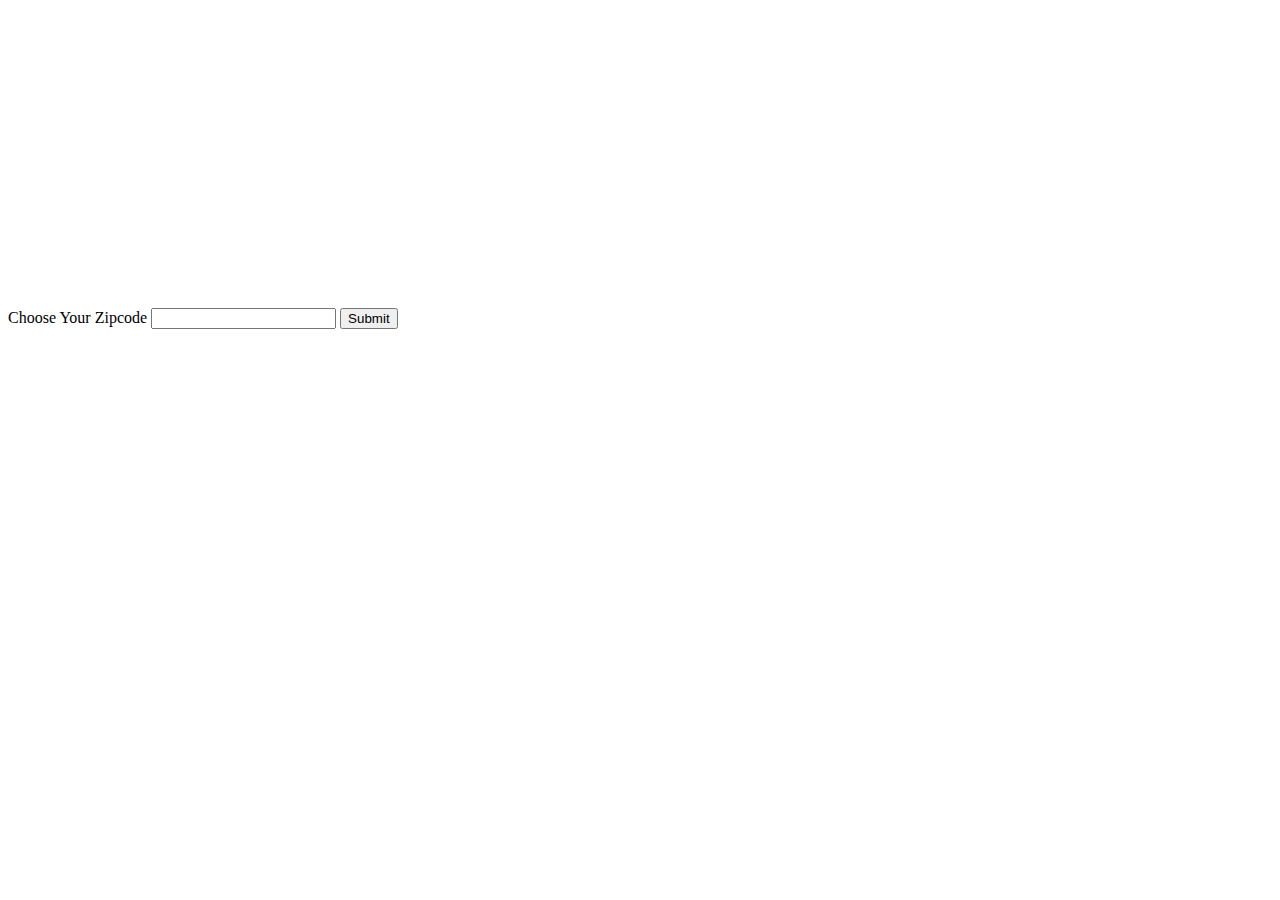
==== index.html @ 86ac6f6b "Add files via upload" ====
<!DOCTYPE html>
<html lang="en">

<head>
    <meta charset="UTF-8">
    <meta name="viewport" content="width=device-width, initial-scale=1.0">
    <meta http-equiv="X-UA-Compatible" content="ie=edge">
    <title>Document</title>

    <script src="https://code.jquery.com/jquery-3.3.1.min.js" integrity="sha256-FgpCb/KJQlLNfOu91ta32o/NMZxltwRo8QtmkMRdAu8="
        crossorigin="anonymous"></script>
    <script src='https://api.tiles.mapbox.com/mapbox-gl-js/v0.46.0/mapbox-gl.js'></script>
    <link href='https://api.tiles.mapbox.com/mapbox-gl-js/v0.46.0/mapbox-gl.css' rel='stylesheet' />
</head>

<body>

    <div id='map' style='width: 400px; height: 300px;'></div>

   

    <form id="zipcode-form">

        <label for="zipcode-input">Choose Your Zipcode</label>

        <input type = "text" id = "zipcode-input">

        <!-- Test Button -->
        <input id = "user-zipcode" type = "submit" value = "Submit">

    </form>

    <!-- WOrking Button -->

    <div id="bus-data"></div>
<!-- 
    <table class="table">
            <thead>
              <tr>
                <th scope="col">Restaurant Name</th>
                <th scope="col">Address</th>
                <th scope="col">Actors</th>
              </tr>
            </thead>
            <tbody> -->
              <!-- Insert movie rows here -->
             </tbody>
          </table> 

    <script>
    //        var createRow = function(data) {
    //   // Get reference to existing tbody element, create a new table row element
    //   var tBody = $("tbody");
    //   var tRow = $("<tr>");

    //   // Methods run on jQuery selectors return the selector they we run on
    //   // This is why we can create and save a reference to a td in the same statement we update its text
    //   var restNameTd = $("<td>").text(data.businesses[0].name);
    //   var restAddressTd = $("<td>").text(data.businesses[0].location.display_address[0]);
    //   var actorsTd = $("<td>").text(data.Actors);
    //   // Append the newly created table data to the table row
    //   tRow.append(restNameTd, restAddressTdTd);
    //   // Append the table row to the table body
    //   tBody.append(tRow);
    // };
        var locations = "";
        
        //var long = data.businesses.coordinates.longitude;
        //var lat = data.businesses.coordinates.latitude;

        mapboxgl.accessToken = 'pk.eyJ1IjoiamFpY2xhcmsxOTk1IiwiYSI6ImNqajFucWl3cTB1Z20zcXQ0NmF0ZjlkencifQ.M2jx9yaj8_XQONjv9iJLjg';
        var map = new mapboxgl.Map({
            container: 'map',
            style: 'mapbox://styles/mapbox/streets-v9',
            center: [-74.065707, 40.730771], // defaulted to rahway nj
             zoom: 13
        });

        $("#user-zipcode").on('click', function (event) {
            // Preventing the button from trying to submit the form
            event.preventDefault();
            // Storing the zipcode entered
            var inputZip = $("#zipcode-input").val().trim();

            locations = inputZip;
            console.log(locations);


            // Create variable query for latitude and longitude
            var YELP_API = "xvXQKslc5FPXMQbD9aUwiI6W94gAZBYARoPj7sjmYXwkWgwXdSiOFVA_YNdtK8zXoxMNA-DrY1twG3F15bShs8Fppu064vISP15QkCiB5wVwz5AadFZEzepPrCFAW3Yx";
            
           
            //User enters in the zipcode that they want to use for the search

            // concatenate the long (-74.065707) and lat (40.730771) into the yelp api url. With a limit of 10 search results for Pizzeria
            const yelpURL = "https://api.yelp.com/v3/businesses/search?term=wings&location=" + locations + "&limit=10";
             //https://api.yelp.com/v3/businesses/search?location=07065&limit=10

            // proxy URL to fix CORS issue
            const proxyURL = 'https://shielded-hamlet-43668.herokuapp.com/';
            

            $.ajax({
                // concatenate the proxyURL with the yelpURL for the CORS issue
                url: proxyURL + yelpURL,
                method: 'GET',

                beforeSend: function (xhr, settings) {
                    xhr.setRequestHeader('Authorization', 'Bearer ' + YELP_API);
                },
                complete: function (response) {
                    // console.log(response);
                    // console.log(response.region);

                }

            }).done(function (data) {
                

                console.log(data);
                console.log(data.businesses[0].name, data.businesses[0].location.display_address[0], data.businesses[0].location.display_address[1]);
                console.log(data.businesses[1].name, data.businesses[1].location.display_address[0], data.businesses[1].location.display_address[1]);


                    
                for (i = 0; i < data.businesses.length; i++){
                    $("#bus-data").append(data.businesses[i].name + "<br>");
                    // $("#bus-data").append(data.businesses[i].location.display_address[i] + "<br>");

                }
                  
                  

            //    console.log(text);

            console.log(data.businesses[0].image_url);
            console.log(data.businesses[0].location.display_address);
            //     }

            var rName = data.businesses[0].name;
            var rLocation = data.businesses[0].location.display_address;
           
            var newDiv = $('<div>');

            var childDiv = $('<div>');
            childDiv.append(rName);
            childDiv.append(rLocation);

            newDiv.append(childDiv);

            $('#text_printer').append(newDiv)

            });
        });


        




// var restInfo1 = $("<p>").text(data.businesses[0].name, data.businesses[0].image_url);

            // var restInfo2 = $("<p>").html(data.businesses[1].name);

            // var restInfo3 = $("<p>").html(data.businesses[2].name);

            // var restInfo4 = $("<p>").html(data.businesses[3].name);

            // var restInfo5 = $("<p>").html(data.businesses[4].name);

            // var restInfo6 = $("<p>").html(data.businesses[5].name);

            // var restInfo7 = $("<p>").html(data.businesses[6].name);

            // var restInfo8 = $("<p>").html(data.businesses[7].name); 

            //     $("#text_printer").html(restInfo1);

            //     $("#text_printer").append(restInfo2);

            //     $("#text_printer").append(restInfo3);

            //     $("#text_printer").append(restInfo4);

            //     $("#text_printer").append(restInfo5);

            //     $("#text_printer").append(restInfo6);

            //     $("#text_printer").append(restInfo7);

            //     $("#text_printer").append(restInfo8);


             
            //  $("#user-zipcode").on("click", function(event) {
            // // Preventing the button from trying to submit the form
            // event.preventDefault();
            // // Storing the zipcode entered
            // var inputZip = $("#zipcode-input").val().trim();

            // locations.push(inputZip);
            // console.log(locations);

            // // Running the searchWingsFunction function (passing in the zipcode as an argument)
            // // console.log(inputZip);
            // // console.log(zipcode);
            
            
    </script>

</html>
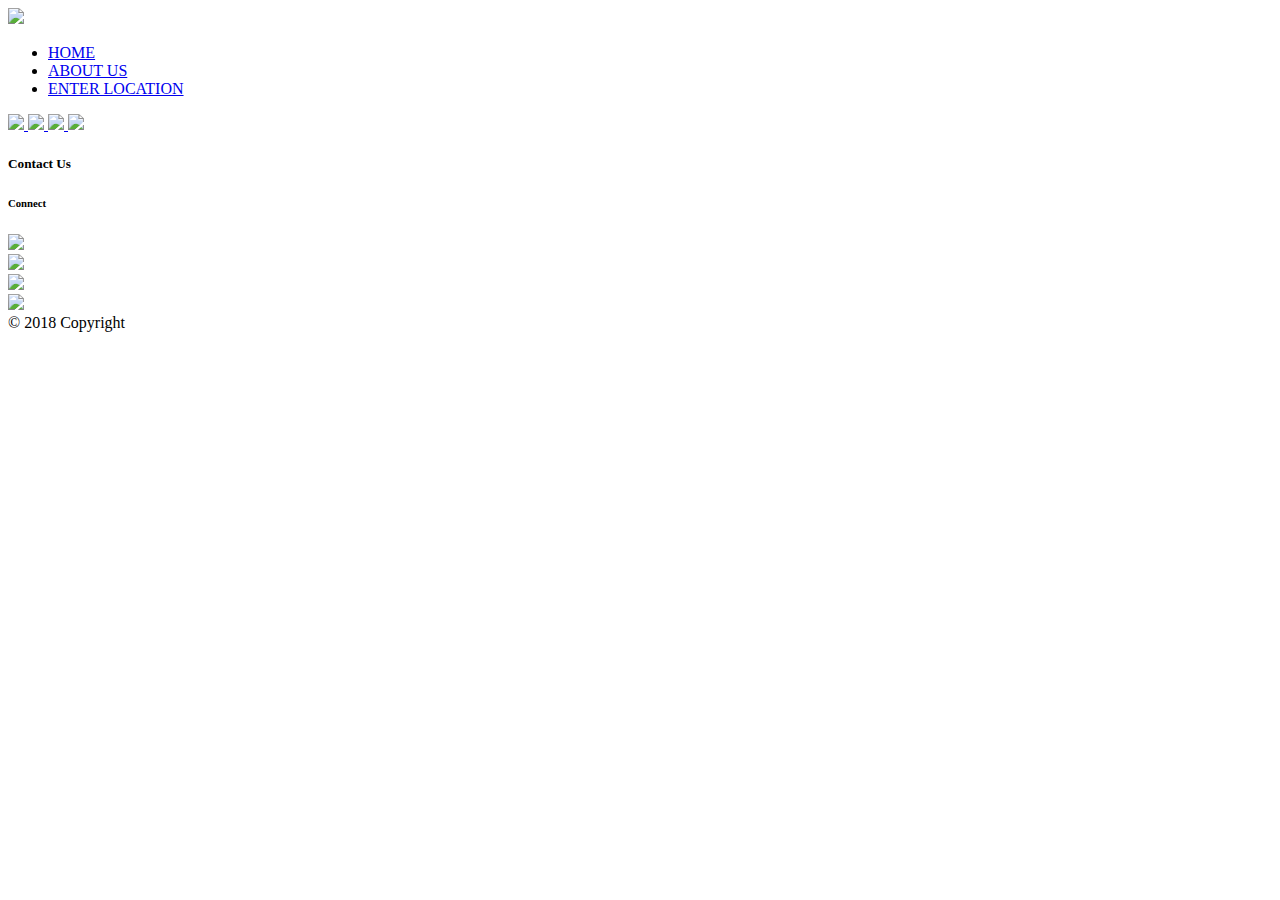
==== commit eff7c2a9: "Merge branch 'master' into debB4" ====
--- a/index.html
+++ b/index.html
@@ -1,213 +1,135 @@
-<!DOCTYPE html>
-<html lang="en">
-
-<head>
-    <meta charset="UTF-8">
-    <meta name="viewport" content="width=device-width, initial-scale=1.0">
-    <meta http-equiv="X-UA-Compatible" content="ie=edge">
-    <title>Document</title>
-
-    <script src="https://code.jquery.com/jquery-3.3.1.min.js" integrity="sha256-FgpCb/KJQlLNfOu91ta32o/NMZxltwRo8QtmkMRdAu8="
-        crossorigin="anonymous"></script>
-    <script src='https://api.tiles.mapbox.com/mapbox-gl-js/v0.46.0/mapbox-gl.js'></script>
-    <link href='https://api.tiles.mapbox.com/mapbox-gl-js/v0.46.0/mapbox-gl.css' rel='stylesheet' />
-</head>
-
-<body>
-
-    <div id='map' style='width: 400px; height: 300px;'></div>
-
-   
-
-    <form id="zipcode-form">
-
-        <label for="zipcode-input">Choose Your Zipcode</label>
-
-        <input type = "text" id = "zipcode-input">
-
-        <!-- Test Button -->
-        <input id = "user-zipcode" type = "submit" value = "Submit">
-
-    </form>
-
-    <!-- WOrking Button -->
-
-    <div id="bus-data"></div>
-<!-- 
-    <table class="table">
-            <thead>
-              <tr>
-                <th scope="col">Restaurant Name</th>
-                <th scope="col">Address</th>
-                <th scope="col">Actors</th>
-              </tr>
-            </thead>
-            <tbody> -->
-              <!-- Insert movie rows here -->
-             </tbody>
-          </table> 
-
-    <script>
-    //        var createRow = function(data) {
-    //   // Get reference to existing tbody element, create a new table row element
-    //   var tBody = $("tbody");
-    //   var tRow = $("<tr>");
-
-    //   // Methods run on jQuery selectors return the selector they we run on
-    //   // This is why we can create and save a reference to a td in the same statement we update its text
-    //   var restNameTd = $("<td>").text(data.businesses[0].name);
-    //   var restAddressTd = $("<td>").text(data.businesses[0].location.display_address[0]);
-    //   var actorsTd = $("<td>").text(data.Actors);
-    //   // Append the newly created table data to the table row
-    //   tRow.append(restNameTd, restAddressTdTd);
-    //   // Append the table row to the table body
-    //   tBody.append(tRow);
-    // };
-        var locations = "";
-        
-        //var long = data.businesses.coordinates.longitude;
-        //var lat = data.businesses.coordinates.latitude;
-
-        mapboxgl.accessToken = 'pk.eyJ1IjoiamFpY2xhcmsxOTk1IiwiYSI6ImNqajFucWl3cTB1Z20zcXQ0NmF0ZjlkencifQ.M2jx9yaj8_XQONjv9iJLjg';
-        var map = new mapboxgl.Map({
-            container: 'map',
-            style: 'mapbox://styles/mapbox/streets-v9',
-            center: [-74.065707, 40.730771], // defaulted to rahway nj
-             zoom: 13
-        });
-
-        $("#user-zipcode").on('click', function (event) {
-            // Preventing the button from trying to submit the form
-            event.preventDefault();
-            // Storing the zipcode entered
-            var inputZip = $("#zipcode-input").val().trim();
-
-            locations = inputZip;
-            console.log(locations);
-
-
-            // Create variable query for latitude and longitude
-            var YELP_API = "xvXQKslc5FPXMQbD9aUwiI6W94gAZBYARoPj7sjmYXwkWgwXdSiOFVA_YNdtK8zXoxMNA-DrY1twG3F15bShs8Fppu064vISP15QkCiB5wVwz5AadFZEzepPrCFAW3Yx";
-            
-           
-            //User enters in the zipcode that they want to use for the search
-
-            // concatenate the long (-74.065707) and lat (40.730771) into the yelp api url. With a limit of 10 search results for Pizzeria
-            const yelpURL = "https://api.yelp.com/v3/businesses/search?term=wings&location=" + locations + "&limit=10";
-             //https://api.yelp.com/v3/businesses/search?location=07065&limit=10
-
-            // proxy URL to fix CORS issue
-            const proxyURL = 'https://shielded-hamlet-43668.herokuapp.com/';
-            
-
-            $.ajax({
-                // concatenate the proxyURL with the yelpURL for the CORS issue
-                url: proxyURL + yelpURL,
-                method: 'GET',
-
-                beforeSend: function (xhr, settings) {
-                    xhr.setRequestHeader('Authorization', 'Bearer ' + YELP_API);
-                },
-                complete: function (response) {
-                    // console.log(response);
-                    // console.log(response.region);
-
-                }
-
-            }).done(function (data) {
-                
-
-                console.log(data);
-                console.log(data.businesses[0].name, data.businesses[0].location.display_address[0], data.businesses[0].location.display_address[1]);
-                console.log(data.businesses[1].name, data.businesses[1].location.display_address[0], data.businesses[1].location.display_address[1]);
-
-
-                    
-                for (i = 0; i < data.businesses.length; i++){
-                    $("#bus-data").append(data.businesses[i].name + "<br>");
-                    // $("#bus-data").append(data.businesses[i].location.display_address[i] + "<br>");
-
-                }
-                  
-                  
-
-            //    console.log(text);
-
-            console.log(data.businesses[0].image_url);
-            console.log(data.businesses[0].location.display_address);
-            //     }
-
-            var rName = data.businesses[0].name;
-            var rLocation = data.businesses[0].location.display_address;
-           
-            var newDiv = $('<div>');
-
-            var childDiv = $('<div>');
-            childDiv.append(rName);
-            childDiv.append(rLocation);
-
-            newDiv.append(childDiv);
-
-            $('#text_printer').append(newDiv)
-
-            });
-        });
-
-
-        
-
-
-
-
-// var restInfo1 = $("<p>").text(data.businesses[0].name, data.businesses[0].image_url);
-
-            // var restInfo2 = $("<p>").html(data.businesses[1].name);
-
-            // var restInfo3 = $("<p>").html(data.businesses[2].name);
-
-            // var restInfo4 = $("<p>").html(data.businesses[3].name);
-
-            // var restInfo5 = $("<p>").html(data.businesses[4].name);
-
-            // var restInfo6 = $("<p>").html(data.businesses[5].name);
-
-            // var restInfo7 = $("<p>").html(data.businesses[6].name);
-
-            // var restInfo8 = $("<p>").html(data.businesses[7].name); 
-
-            //     $("#text_printer").html(restInfo1);
-
-            //     $("#text_printer").append(restInfo2);
-
-            //     $("#text_printer").append(restInfo3);
-
-            //     $("#text_printer").append(restInfo4);
-
-            //     $("#text_printer").append(restInfo5);
-
-            //     $("#text_printer").append(restInfo6);
-
-            //     $("#text_printer").append(restInfo7);
-
-            //     $("#text_printer").append(restInfo8);
-
-
-             
-            //  $("#user-zipcode").on("click", function(event) {
-            // // Preventing the button from trying to submit the form
-            // event.preventDefault();
-            // // Storing the zipcode entered
-            // var inputZip = $("#zipcode-input").val().trim();
-
-            // locations.push(inputZip);
-            // console.log(locations);
-
-            // // Running the searchWingsFunction function (passing in the zipcode as an argument)
-            // // console.log(inputZip);
-            // // console.log(zipcode);
-            
-            
-    </script>
-
-</html>
-
+<!DOCTYPE html>
+<html>
+
+<head>
+  <title>Got Wings! </title>
+  <meta charset="utf-8" />
+
+  <!--Import Google Icon Font-->
+  <link href="https://fonts.googleapis.com/icon?family=Material+Icons" rel="stylesheet">
+  <!--Import materialize.css-->
+  <!-- <link type="text/css" rel="stylesheet" href="css/materialize.min.css" media="screen,projection" /> -->
+
+  <!--Let browser know website is optimized for mobile-->
+  <meta name="viewport" content="width=device-width, initial-scale=1.0" />
+  <!-- Compiled and minified CSS -->
+  <link rel="stylesheet" href="https://cdnjs.cloudflare.com/ajax/libs/materialize/1.0.0-rc.2/css/materialize.min.css">
+
+  <link rel="stylesheet" href="mystyle.css" />
+
+  <script src="https://code.jquery.com/jquery-3.3.1.min.js" integrity="sha256-FgpCb/KJQlLNfOu91ta32o/NMZxltwRo8QtmkMRdAu8="
+    crossorigin="anonymous"></script>
+  <!-- Compiled and minified JavaScript -->
+  <script src="https://cdnjs.cloudflare.com/ajax/libs/materialize/1.0.0-rc.2/js/materialize.min.js"></script>
+</head>
+
+<body>
+  <!-- Header -->
+  <nav class="full-wrapper">
+    <div class="container">
+      <div class="nav-wrapper">
+        <a href="#" class="brand-logo">
+          <img class="materialboxed" width="65" src="winglogo.png">
+        </a>
+        <ul id="nav-mobile" class="right hide-on-med-and-down">
+          <li>
+            <a class="waves-effect waves-light btn" href="index.html">HOME</a>
+          </li>
+          <li>
+            <a class="waves-effect waves-light btn" href="about.html">ABOUT US</a>
+          </li>
+          <li>
+            <a class="waves-effect waves-light btn" href="collapsible.html">ENTER LOCATION</a>
+          </li>
+        </ul>
+      </div>
+    </div>
+  </nav>
+  <!--Carousel-->
+  <div class="container main-content">
+    <div class="carousel carousel-slider">
+      <a class="carousel-item" href="#one!">
+        <img class="image" src="honeybarq.png">
+      </a>
+      <a class="carousel-item" href="#two!">
+        <img class="image" src="bourbonhoneywings.png">
+      </a>
+      <a class="carousel-item" href="#three!">
+        <img class="image" src="caribbeanjerkwings.png">
+      </a>
+      <a class="carousel-item" href="#four!">
+        <img class="image" src="teriyakiwings.png">
+      </a>
+    </div>
+  </div>
+  <!--Footer-->
+  <footer class="page-footer-copyright">
+    <div class="container">
+      <!-- <img class="materialboxed" width="90" src="winglogo.png"> -->
+      <h5 class="black-text">Contact Us</h5>
+      <h6 class="black-text">Connect</h6>
+      <div class="row">
+        <div class="col s4">
+        </div>
+        <div class="col s1">
+          <img class="materialboxed icon-img" id="fb" width="50" src="fb.png">
+        </div>
+        <div class="col s1">
+          <img class="materialboxed icon-img" id="ig" width="50" src="ig.png">
+        </div>
+        <div class="col s1">
+          <img class="materialboxed icon-img" id="tw" width="50" src="tw.png">
+        </div>
+        <div class="col s1">
+          <img class="materialboxed icon-img" id="pt" width="50" src="pt.png">
+        </div>
+        <div class="col s4">
+        </div>
+        <!-- </div> -->
+      </div>
+      <div class="row">
+        <div class="center-align col s12">© 2018 Copyright</div>
+      </div>
+    </div>
+
+    <!-- <div class="img-container"> -->
+  </footer>
+  <!--JavaScript at end of body for optimized loading-->
+  <script type="text/javascript">
+
+    $(document).ready(function () {
+      $('.carousel').carousel();
+
+      //    $('.carousel').carousel('methodName');
+      // $('.carousel').carousel('methodName', paramName);
+
+      // instance.next();
+      // instance.next(4);
+
+      $("#fb").on("click", function () {
+        window.open('https://www.facebook.com', '_blank');
+      });
+
+      $("#ig").on("click", function () {
+        window.open('https://www.instagram.com', '_blank');
+      });
+
+      $("#tw").on("click", function () {
+        window.open('https://www.twitter.com', '_blank');
+      });
+
+      $("#pt").on("click", function () {
+        window.open('https://www.pinterest.com', '_blank');
+      });
+
+
+
+
+    });
+
+
+  </script>
+
+</body>
+
+</html>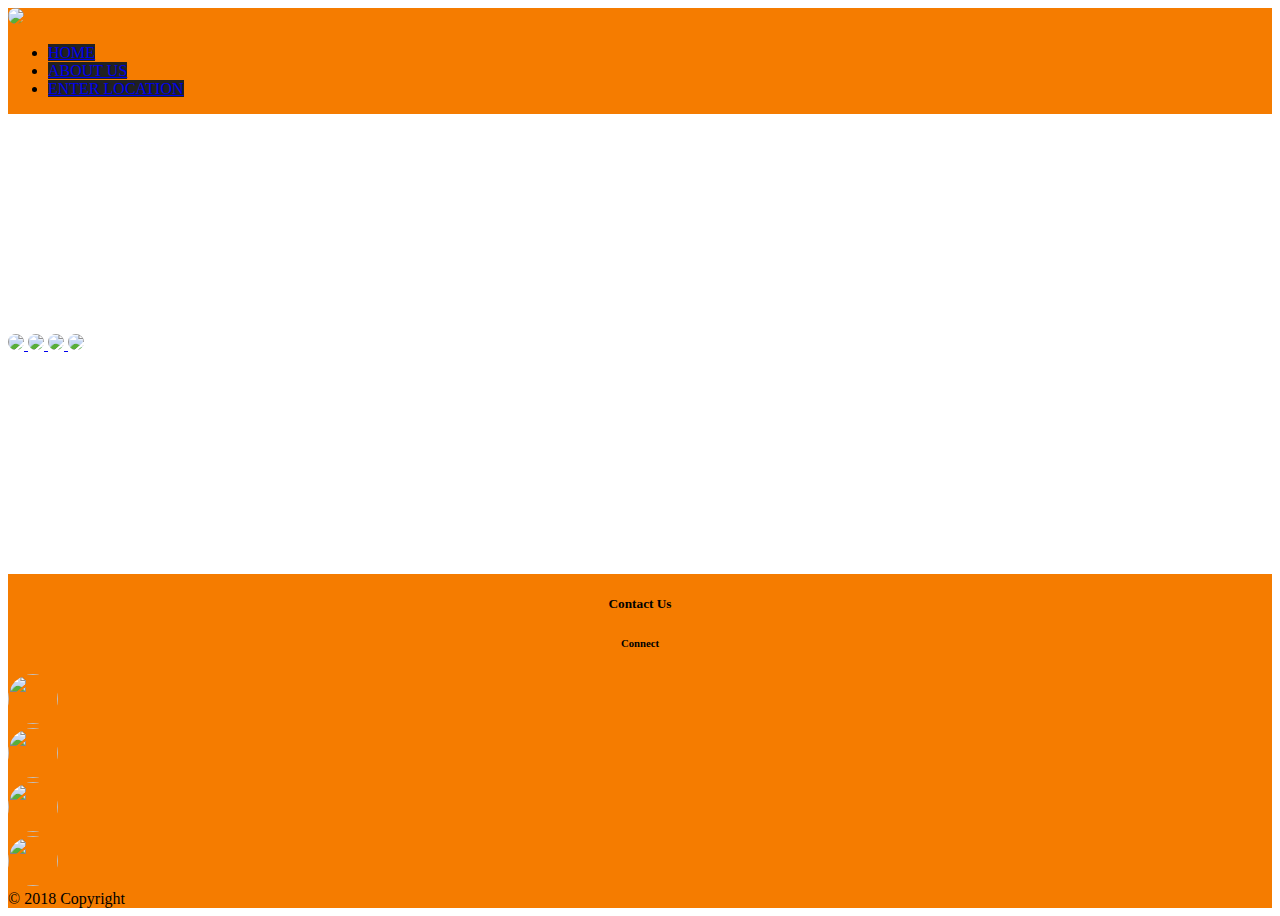
==== commit 223b01af: "Fixed index" ====
--- a/index.html
+++ b/index.html
@@ -72,16 +72,16 @@
         <div class="col s4">
         </div>
         <div class="col s1">
-          <img class="materialboxed icon-img" id="fb" width="50" src="fb.png">
+          <img class="icon-img" id="fb" width="50" src="fb.png">
         </div>
         <div class="col s1">
-          <img class="materialboxed icon-img" id="ig" width="50" src="ig.png">
+          <img class="icon-img" id="ig" width="50" src="ig.png">
         </div>
         <div class="col s1">
-          <img class="materialboxed icon-img" id="tw" width="50" src="tw.png">
+          <img class="icon-img" id="tw" width="50" src="tw.png">
         </div>
         <div class="col s1">
-          <img class="materialboxed icon-img" id="pt" width="50" src="pt.png">
+          <img class="icon-img" id="pt" width="50" src="pt.png">
         </div>
         <div class="col s4">
         </div>
--- a/mystyle.css
+++ b/mystyle.css
@@ -0,0 +1,52 @@
+.full-wrapper{
+  background-color: #f57c00;
+}
+.page-footer-copyright{
+background-color: #f57c00;
+}
+.btn{
+background-color:#212121;
+}
+img {
+border-radius: 50%;
+}
+h5 {
+text-align: center;
+}
+h6 {
+text-align: center;
+}
+
+.icon-img{
+width: 50px;
+height: 50px;
+}
+.main-content{
+/* min-height: 600px; */
+margin-top: auto;
+margin-bottom: auto;
+height: 100%;
+}
+body {
+display: flex;
+min-height: 100vh;
+flex-direction: column;
+}
+
+main {
+flex: 1 0 auto;
+}
+.image {
+height: 400px;
+}
+
+.icon {
+  cursor: pointer;
+}
+
+
+
+
+
+
+
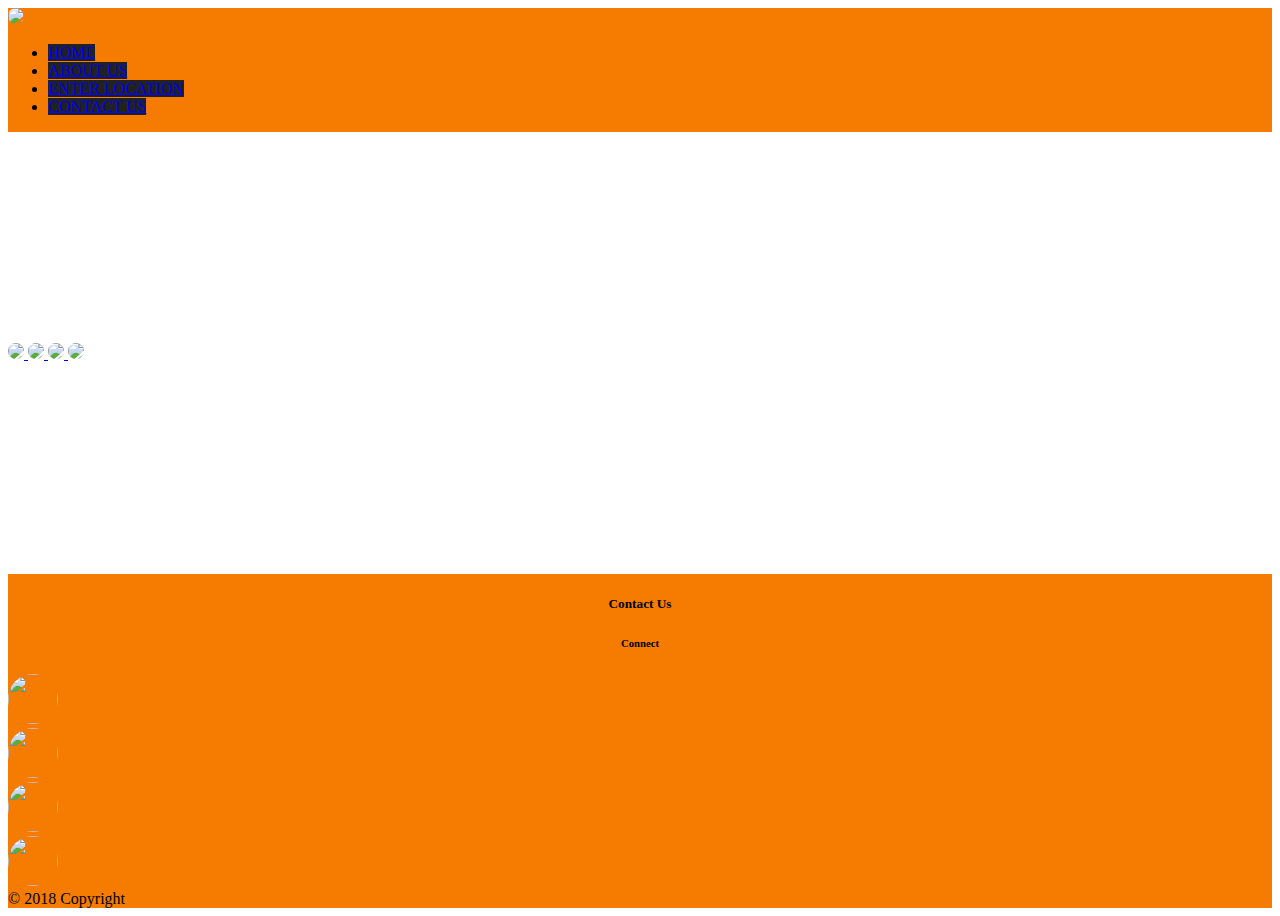
==== commit 6e4e9709: "updated index" ====
--- a/index.html
+++ b/index.html
@@ -40,6 +40,9 @@
           </li>
           <li>
             <a class="waves-effect waves-light btn" href="collapsible.html">ENTER LOCATION</a>
+          </li>
+          <li>
+            <a class="waves-effect waves-light btn" href="collapsible.html">CONTACT US</a>
           </li>
         </ul>
       </div>
